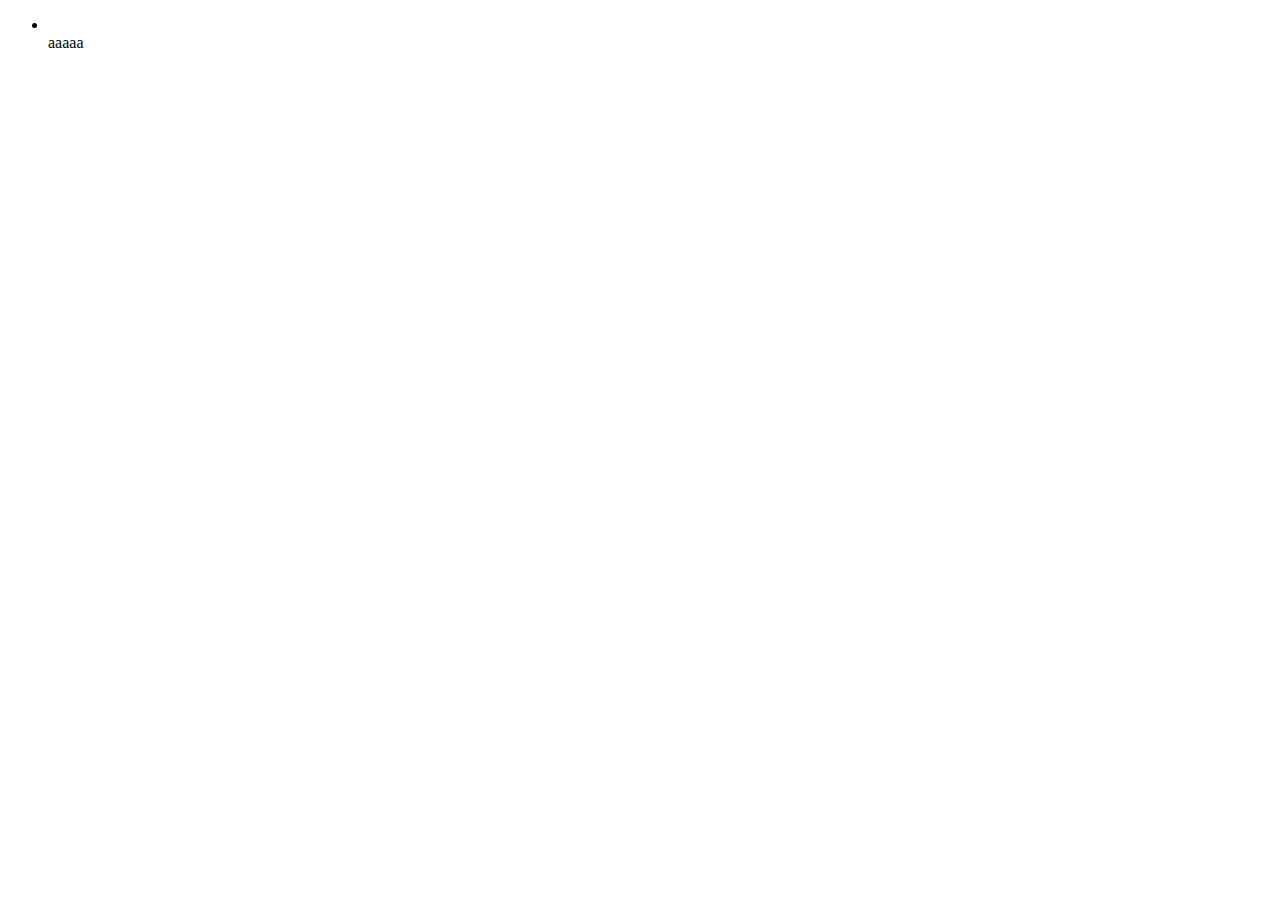
==== src/main/resources/templates/index.html @ ff4a4d28 "1. commit" ====
<!DOCTYPE html>
<!--
To change this license header, choose License Headers in Project Properties.
To change this template file, choose Tools | Templates
and open the template in the editor.
-->
<html  xmlns="http://www.w3.org/1999/xhtml" xmlns:th="http://www.thymeleaf.org">
    <head>
        <title></title>
        <meta http-equiv="Content-Type" content="text/html; charset=UTF-8" />
    </head>

    <body>
        
        <ul>
            <li th:id="${ingredient.ingredientId}" th:each="ingredient : ${ingredients}">
                <span th:text="${ingredient.name}"></span>
                
            </li>
            
            aaaaa            
            
        </ul>
        
                
    </body>

</html>
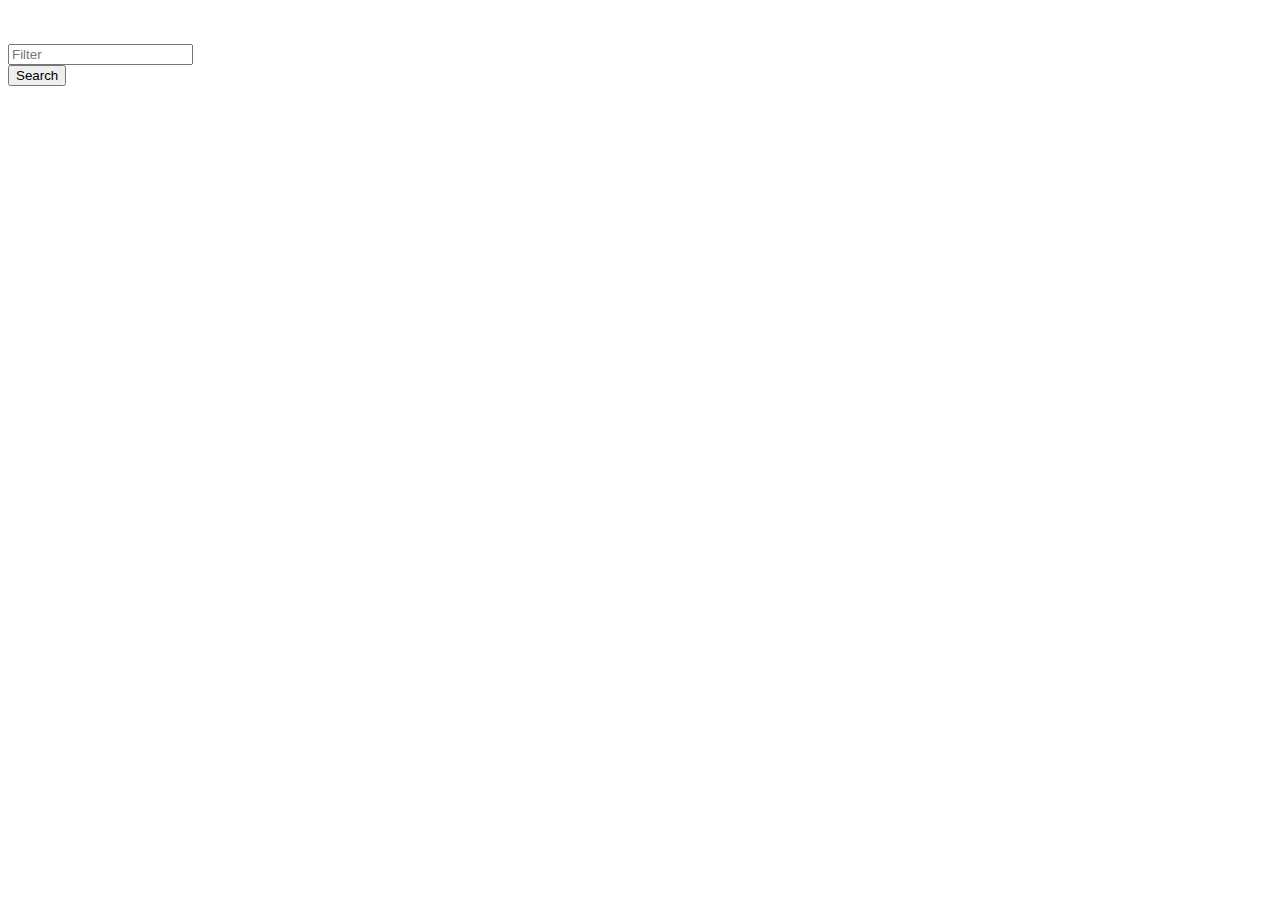
==== commit 6eb642ba: "3. commit" ====
--- a/src/main/resources/templates/index.html
+++ b/src/main/resources/templates/index.html
@@ -1,26 +1,49 @@
 <!DOCTYPE html>
 <!--
 To change this license header, choose License Headers in Project Properties.
-To change this template file, choose Tools | Templates
+To change this template file, choose Tools | Templates d
 and open the template in the editor.
 -->
 <html  xmlns="http://www.w3.org/1999/xhtml" xmlns:th="http://www.thymeleaf.org">
+    
     <head>
-        <title></title>
+        <title>Ingredience</title>
         <meta http-equiv="Content-Type" content="text/html; charset=UTF-8" />
+        <!-- CSS only -->
+        <link rel="stylesheet" href="style.css"></link>
+        <link rel="stylesheet" href="https://stackpath.bootstrapcdn.com/bootstrap/4.5.0/css/bootstrap.min.css" integrity="sha384-9aIt2nRpC12Uk9gS9baDl411NQApFmC26EwAOH8WgZl5MYYxFfc+NcPb1dKGj7Sk" crossorigin="anonymous"></link>
     </head>
-
     <body>
-        
-        <ul>
-            <li th:id="${ingredient.ingredientId}" th:each="ingredient : ${ingredients}">
-                <span th:text="${ingredient.name}"></span>
-                
-            </li>
-            
-            aaaaa            
-            
-        </ul>
+        <div class="container-fluid">
+            <div class="row h-25">&nbsp;</div>
+            <div class="row h-50">
+                <div class="row col-1">&nbsp;</div>
+                <div class="row col-10">
+                    <form>
+                        <div class="form-group">
+                            <input class="form-control" id="search" placeholder="Filter">
+                            <div class="input-group-append">
+                                <button class="button" type="submit">Search</button>
+                            </div>
+                            <div class="form-check form-check-inline">
+                                <ul class="list-inline" style="list-style-type: none">
+                                    <li class="ingredient-item" th:id="${ingredient.ingredientId}" th:each="ingredient : ${ingredients}">
+                                        <input type="checkbox" th:value="${ingredient.ingredientId}" style="display: none;">
+                                        <span th:text="${ingredient.name}"></span>                
+                                    </li>
+                                </ul>
+                            </div>
+                        </div>                        
+                    </form>
+                </div>
+                <div class="row col-1">&nbsp;</div>                
+            </div>
+            <div class="row h-25">&nbsp;</div>            
+        </div>
+        <!-- JS, Popper.js, and jQuery -->
+        <script src="https://code.jquery.com/jquery-3.5.1.slim.min.js" integrity="sha384-DfXdz2htPH0lsSSs5nCTpuj/zy4C+OGpamoFVy38MVBnE+IbbVYUew+OrCXaRkfj" crossorigin="anonymous"></script>
+        <script src="https://cdn.jsdelivr.net/npm/popper.js@1.16.0/dist/umd/popper.min.js" integrity="sha384-Q6E9RHvbIyZFJoft+2mJbHaEWldlvI9IOYy5n3zV9zzTtmI3UksdQRVvoxMfooAo" crossorigin="anonymous"></script>
+        <script src="https://stackpath.bootstrapcdn.com/bootstrap/4.5.0/js/bootstrap.min.js" integrity="sha384-OgVRvuATP1z7JjHLkuOU7Xw704+h835Lr+6QL9UvYjZE3Ipu6Tp75j7Bh/kR0JKI" crossorigin="anonymous"></script>   
         
                 
     </body>
